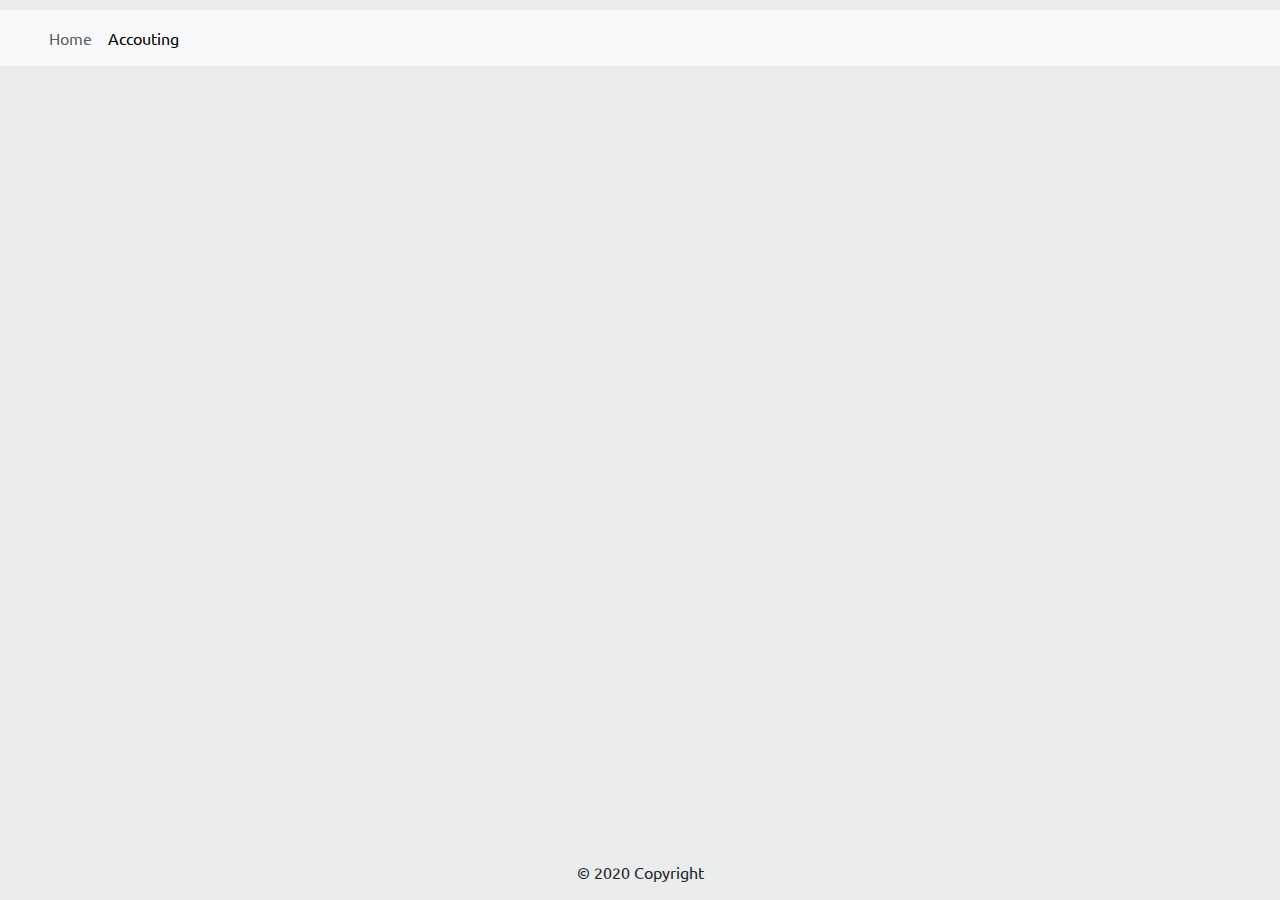
==== accounting.html @ 5df0b017 "add constructor" ====
<!DOCTYPE html>
<html lang="en">
<head>
    <meta charset="UTF-8">
    <meta name="viewport" content="width=device-width, initial-scale=1.0">
    <!-- Bootstrap-->
    <link href="https://cdn.jsdelivr.net/npm/bootstrap@5.3.3/dist/css/bootstrap.min.css" rel="stylesheet"
    integrity="sha384-QWTKZyjpPEjISv5WaRU9OFeRpok6YctnYmDr5pNlyT2bRjXh0JMhjY6hW+ALEwIH" crossorigin="anonymous">

    <!-- Google Font-->
    <link rel="stylesheet"
    href="https://fonts.googleapis.com/css2?family=Anek+Telugu:wght@100..800&family=Geologica:wght@100..900&family=Ubuntu:ital,wght@0,300;0,400;0,500;0,700;1,300;1,400;1,500;1,700&display=swap">

    <!--CSS File -->
    <link rel="stylesheet" href="/styling.css">

    <!-- TAB Icon-->
    <link rel="icon" href="/img/tabImg.png">

    <title>Accounting</title>
</head>
<body>
      <!--    ======= Hedar ======== -->
      <nav class="navbar navbar-expand-lg navbar-light bg-light">
        <a class="navbar-brand" href="#"></a>
        <button class="navbar-toggler" type="button" data-toggle="collapse" data-target="#navbarNavAltMarkup"
            aria-controls="navbarNavAltMarkup" aria-expanded="false" aria-label="Toggle navigation">
            <span class="navbar-toggler-icon"></span>
        </button>
        <div class="collapse navbar-collapse" id="navbarNavAltMarkup">
            <div class="navbar-nav">
                <a class="nav-item nav-link" href="/home.html">Home </a>
                <a class="nav-item nav-link active" href="/accounting.html">Accouting</a>
            </div>
        </div>
    </nav>

      <!-- ========= Footer ===========-->

      <footer class="fixed-bottom bg-body-tertiary text-center text-lg-start">
        <!-- Copyright -->
        <div class="text-center p-3" style="background-color: rgba(0, 0, 0, 0.05);">
            © 2020 Copyright
        </div>
        <!-- Copyright -->
    </footer>
</body>
</html>
---- styling.css ----
body {
    background-color: rgba(206, 206, 206, 0.393);
    font-family: "Ubuntu", sans-serif;

}
.navbar{
    margin-top: 10px;
    margin-bottom: 20px;
 
 
}
.navbar-brand{
    margin-left: 25px;
}
.tableContent{
    margin: 50px;
    border-radius: 50PX;

}
 th {
    color: rgb(35, 108, 203); /* Change the color as needed */
}

table {
    width: 100%;
    border-collapse: collapse;
    margin-bottom: 20px;
}
th, td {
    border: 1px solid #ddd;
    padding: 8px;
    text-align: left;
}
th {
    background-color: #f2f2f2;
}
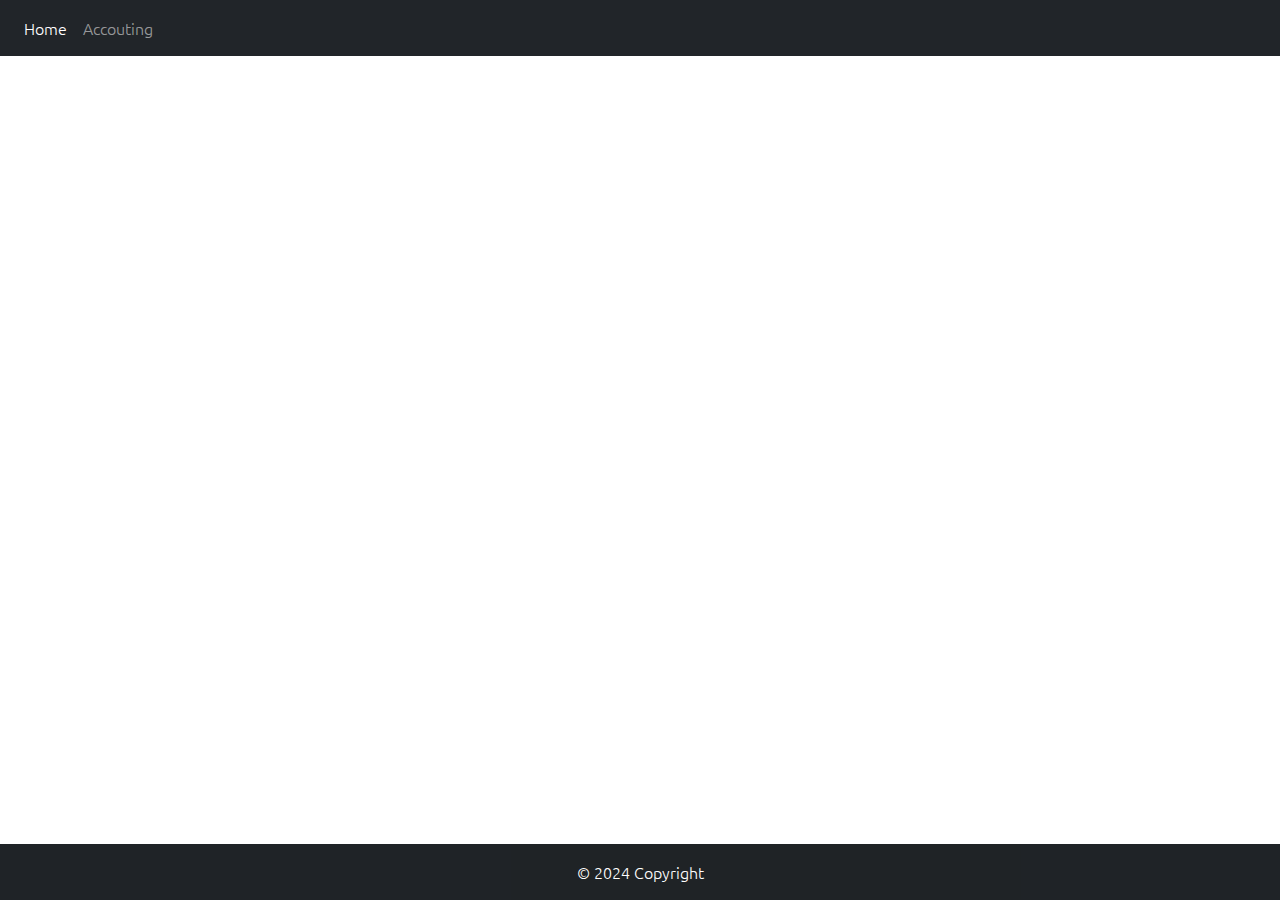
==== commit 46b441e1: "lab 08" ====
--- a/accounting.html
+++ b/accounting.html
@@ -20,8 +20,8 @@
     <title>Accounting</title>
 </head>
 <body>
-      <!--    ======= Hedar ======== -->
-      <nav class="navbar navbar-expand-lg navbar-light bg-light">
+       <!--    ======= Hedar ======== -->
+       <nav class="navbar navbar-expand-lg navbar-dark bg-dark">
         <a class="navbar-brand" href="#"></a>
         <button class="navbar-toggler" type="button" data-toggle="collapse" data-target="#navbarNavAltMarkup"
             aria-controls="navbarNavAltMarkup" aria-expanded="false" aria-label="Toggle navigation">
@@ -29,20 +29,21 @@
         </button>
         <div class="collapse navbar-collapse" id="navbarNavAltMarkup">
             <div class="navbar-nav">
-                <a class="nav-item nav-link" href="/home.html">Home </a>
-                <a class="nav-item nav-link active" href="/accounting.html">Accouting</a>
+                <a class="nav-item nav-link active" href="/index.html">Home </a>
+                <a class="nav-item nav-link" href="/accounting.html">Accouting</a>
             </div>
         </div>
     </nav>
 
       <!-- ========= Footer ===========-->
 
-      <footer class="fixed-bottom bg-body-tertiary text-center text-lg-start">
+      <footer class="fixed-bottom text-center text-lg-start bg-dark text-white">
         <!-- Copyright -->
         <div class="text-center p-3" style="background-color: rgba(0, 0, 0, 0.05);">
-            © 2020 Copyright
+            © 2024 Copyright
         </div>
         <!-- Copyright -->
     </footer>
+
 </body>
 </html>--- a/styling.css
+++ b/styling.css
@@ -1,4 +1,4 @@
-
+/* 
 body {
     background-color: rgba(206, 206, 206, 0.393);
     font-family: "Ubuntu", sans-serif;
@@ -20,8 +20,8 @@
 }
  th {
     color: rgb(35, 108, 203); /* Change the color as needed */
-}
-
+/*}
+/*
 table {
     width: 100%;
     border-collapse: collapse;
@@ -34,4 +34,70 @@
 }
 th {
     background-color: #f2f2f2;
-}+} */
+
+body{
+    font-family: "Ubuntu", sans-serif;
+    font-weight: 300;
+    font-style: normal;
+}
+.employeeForm{
+    font-weight: 500;
+    color: #FFCA2C;
+}
+.form-label{
+    font-weight: 500;
+}
+.container{
+    padding: 20px;
+    margin-top: 80px;
+}
+
+/* Employee card container */
+.cardContainer {
+    display: flex;
+    flex-wrap: wrap;
+    justify-content: center;
+    margin-bottom: 50px ;
+}
+
+/* Employee card */
+.employeeCard {
+    width: 300px;
+    margin: 10px;
+    padding: 20px;
+    border: 1px solid #ccc;
+    border-radius: 10px;
+    box-shadow: 0 4px 8px rgba(0, 0, 0, 0.1);
+}
+
+/* Employee image */
+.employeeImage {
+    width: 100%;
+    height: auto;
+    border-radius: 5px;
+    margin-bottom: 10px;
+}
+
+/* Employee details */
+.employeeDetails {
+    font-size: 16px;
+}
+
+/* Employee name */
+.employeeName {
+    font-weight: bold;
+    margin-bottom: 5px;
+}
+
+/* Employee department and level */
+.employeeDepartment,
+.employeeLevel {
+    margin-bottom: 5px;
+}
+
+/* Employee ID */
+.employeeID {
+    font-size: 14px;
+    color: #666;
+}
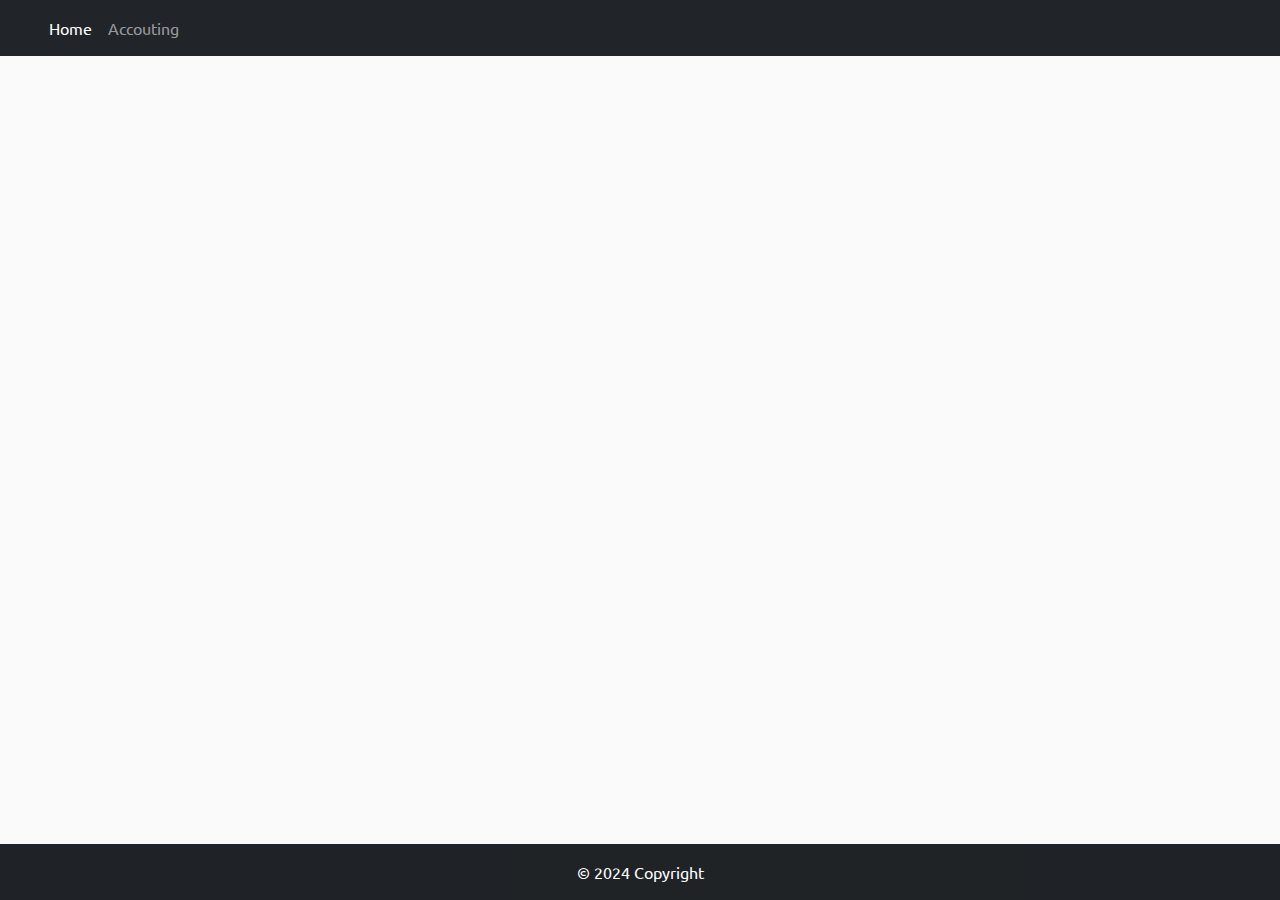
==== commit b67755b9: "Fix lab07" ====
--- a/accounting.html
+++ b/accounting.html
@@ -12,10 +12,10 @@
     href="https://fonts.googleapis.com/css2?family=Anek+Telugu:wght@100..800&family=Geologica:wght@100..900&family=Ubuntu:ital,wght@0,300;0,400;0,500;0,700;1,300;1,400;1,500;1,700&display=swap">
 
     <!--CSS File -->
-    <link rel="stylesheet" href="/styling.css">
+    <link rel="stylesheet" href="styling.css">
 
     <!-- TAB Icon-->
-    <link rel="icon" href="/img/tabImg.png">
+    <link rel="icon" href="img/tabImg.png">
 
     <title>Accounting</title>
 </head>
@@ -29,8 +29,8 @@
         </button>
         <div class="collapse navbar-collapse" id="navbarNavAltMarkup">
             <div class="navbar-nav">
-                <a class="nav-item nav-link active" href="/index.html">Home </a>
-                <a class="nav-item nav-link" href="/accounting.html">Accouting</a>
+                <a class="nav-item nav-link active" href="index.html">Home </a>
+                <a class="nav-item nav-link" href="accounting.html">Accouting</a>
             </div>
         </div>
     </nav>
--- a/styling.css
+++ b/styling.css
@@ -1,11 +1,11 @@
-/* 
+
 body {
-    background-color: rgba(206, 206, 206, 0.393);
+    background-color: rgba(242, 242, 242, 0.393);
     font-family: "Ubuntu", sans-serif;
 
 }
 .navbar{
-    margin-top: 10px;
+
     margin-bottom: 20px;
  
  
@@ -19,85 +19,19 @@
 
 }
  th {
-    color: rgb(35, 108, 203); /* Change the color as needed */
-/*}
-/*
+    color:#FFCA2C; /* Change the color as needed */
+}
+
 table {
     width: 100%;
     border-collapse: collapse;
     margin-bottom: 20px;
 }
 th, td {
-    border: 1px solid #ddd;
+    border: 1px solid #dddddd;
     padding: 8px;
     text-align: left;
 }
 th {
     background-color: #f2f2f2;
-} */
-
-body{
-    font-family: "Ubuntu", sans-serif;
-    font-weight: 300;
-    font-style: normal;
-}
-.employeeForm{
-    font-weight: 500;
-    color: #FFCA2C;
-}
-.form-label{
-    font-weight: 500;
-}
-.container{
-    padding: 20px;
-    margin-top: 80px;
-}
-
-/* Employee card container */
-.cardContainer {
-    display: flex;
-    flex-wrap: wrap;
-    justify-content: center;
-    margin-bottom: 50px ;
-}
-
-/* Employee card */
-.employeeCard {
-    width: 300px;
-    margin: 10px;
-    padding: 20px;
-    border: 1px solid #ccc;
-    border-radius: 10px;
-    box-shadow: 0 4px 8px rgba(0, 0, 0, 0.1);
-}
-
-/* Employee image */
-.employeeImage {
-    width: 100%;
-    height: auto;
-    border-radius: 5px;
-    margin-bottom: 10px;
-}
-
-/* Employee details */
-.employeeDetails {
-    font-size: 16px;
-}
-
-/* Employee name */
-.employeeName {
-    font-weight: bold;
-    margin-bottom: 5px;
-}
-
-/* Employee department and level */
-.employeeDepartment,
-.employeeLevel {
-    margin-bottom: 5px;
-}
-
-/* Employee ID */
-.employeeID {
-    font-size: 14px;
-    color: #666;
-}
+}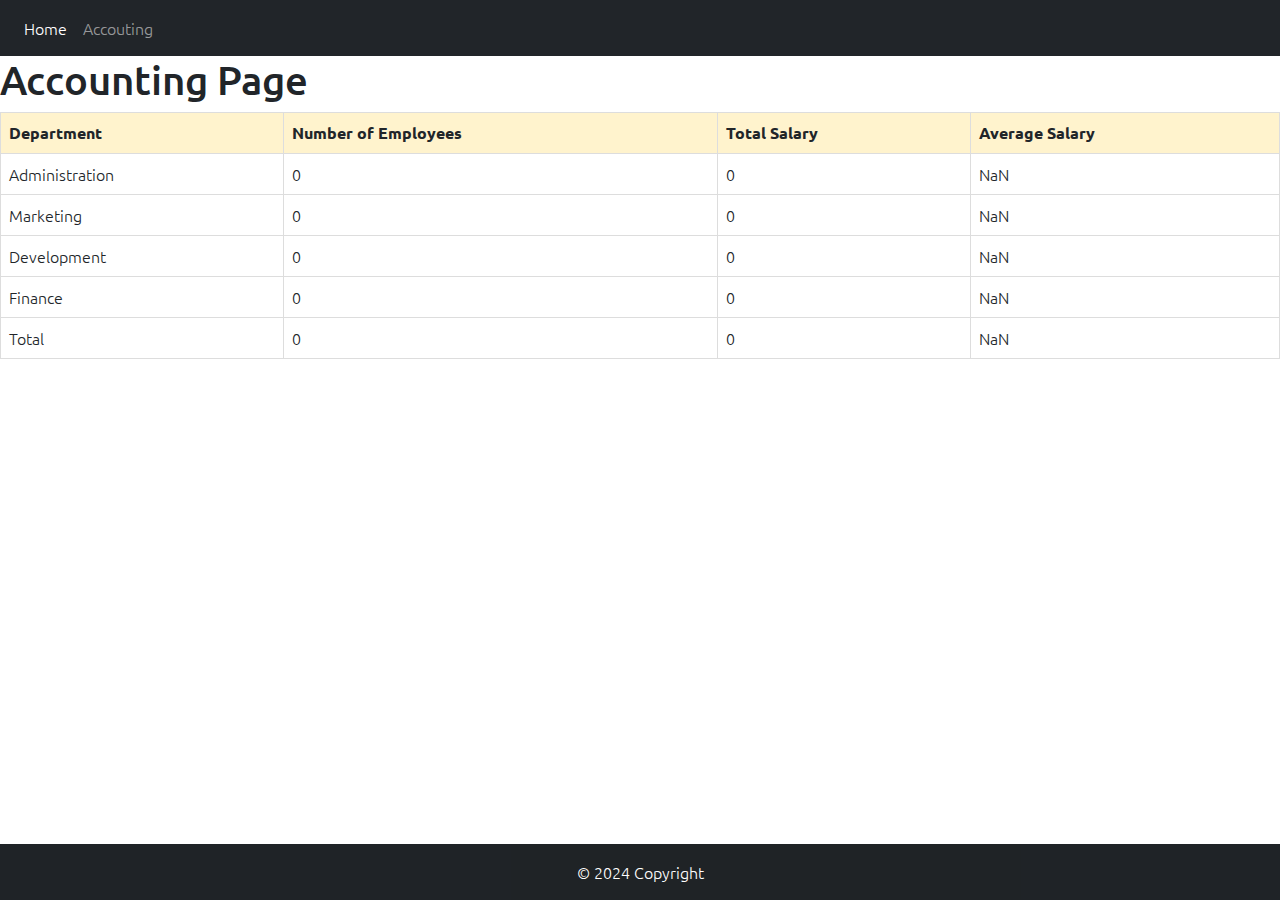
==== commit 6ed224d0: "solve lab#9 localStorage" ====
--- a/accounting.html
+++ b/accounting.html
@@ -34,7 +34,59 @@
             </div>
         </div>
     </nav>
+             
+                 <!-- Accounting Table -->
+                 <h1>Accounting Page</h1>
 
+                 <!-- Table to display department information -->
+                 <table id="departmentTable">
+                     <thead>
+                         <tr>
+                             <th>Department</th>
+                             <th>Number of Employees</th>
+                             <th>Total Salary</th>
+                             <th>Average Salary</th>
+                         </tr>
+                     </thead>
+                     <tbody id="departmentTableBody">
+                         <!-- Departments information will be added dynamically here -->
+
+                         <tr>
+                            <td>Administration</td>
+                            <td id="numofadmin"></td>
+                             <td id="totaladmin"></td>
+                             <td id="avadmin"></td>
+                         </tr>
+                         <tr>
+                            <td>Marketing</td>
+                            <td id="numofmark"></td>
+                            <td id="totalmark"></td>
+                            <td id="avmark"></td>
+                         </tr>
+                         <tr>
+                            <td>Development</td>
+                            <td id="numofdev"></td>
+                            <td id="totaldev"></td>
+                            <td id="avdev"></td>
+                         </tr>
+                         <tr>
+                            <td>Finance</td>
+                            <td id="numoffin"></td>
+                            <td id="totalfin"></td>
+                            <td id="avfin"></td>
+                         </tr>
+
+                         <tr>
+                            <td>Total</td>
+                            <td id="allnum"></td>
+                            <td id="allsal"></td>
+                            <td id="allav"></td>
+                          </tr>
+
+                        </tbody>
+                 </table>
+             
+                
       <!-- ========= Footer ===========-->
 
       <footer class="fixed-bottom text-center text-lg-start bg-dark text-white">
@@ -44,6 +96,6 @@
         </div>
         <!-- Copyright -->
     </footer>
-
+ <script src="accounting.js"></script>
 </body>
 </html>--- a/styling.css
+++ b/styling.css
@@ -1,37 +1,99 @@
-
+/* 
 body {
-    background-color: rgba(242, 242, 242, 0.393);
+    background-color: rgba(206, 206, 206, 0.393);
     font-family: "Ubuntu", sans-serif;
 
 }
 .navbar{
-
+    margin-top: 10px;
     margin-bottom: 20px;
  
  
 }
 .navbar-brand{
     margin-left: 25px;
-}
+}*/
 .tableContent{
     margin: 50px;
     border-radius: 50PX;
 
 }
- th {
-    color:#FFCA2C; /* Change the color as needed */
-}
 
 table {
     width: 100%;
-    border-collapse: collapse;
     margin-bottom: 20px;
 }
 th, td {
-    border: 1px solid #dddddd;
+    border: 1px solid #ddd;
     padding: 8px;
     text-align: left;
 }
 th {
-    background-color: #f2f2f2;
-}+    background-color: #ffca2c3c;
+} 
+
+body{
+    font-family: "Ubuntu", sans-serif;
+    font-weight: 300;
+    font-style: normal;
+}
+.employeeForm{
+    font-weight: 500;
+    color: #FFCA2C;
+}
+.form-label{
+    font-weight: 500;
+}
+.container{
+    padding: 20px;
+    margin-top: 80px;
+}
+
+/* Employee card container */
+.cardContainer {
+    display: flex;
+    flex-wrap: wrap;
+    justify-content: center;
+    margin-bottom: 50px ;
+}
+
+/* Employee card */
+.employeeCard {
+    width: 300px;
+    margin: 10px;
+    padding: 20px;
+    border: 1px solid #ccc;
+    border-radius: 10px;
+    box-shadow: 0 4px 8px rgba(0, 0, 0, 0.1);
+}
+
+/* Employee image */
+.employeeImage {
+    width: 100%;
+    height: auto;
+    border-radius: 5px;
+    margin-bottom: 10px;
+}
+
+/* Employee details */
+.employeeDetails {
+    font-size: 16px;
+}
+
+/* Employee name */
+.employeeName {
+    font-weight: bold;
+    margin-bottom: 5px;
+}
+
+/* Employee department and level */
+.employeeDepartment,
+.employeeLevel {
+    margin-bottom: 5px;
+}
+
+/* Employee ID */
+.employeeID {
+    font-size: 14px;
+    color: #666;
+}
